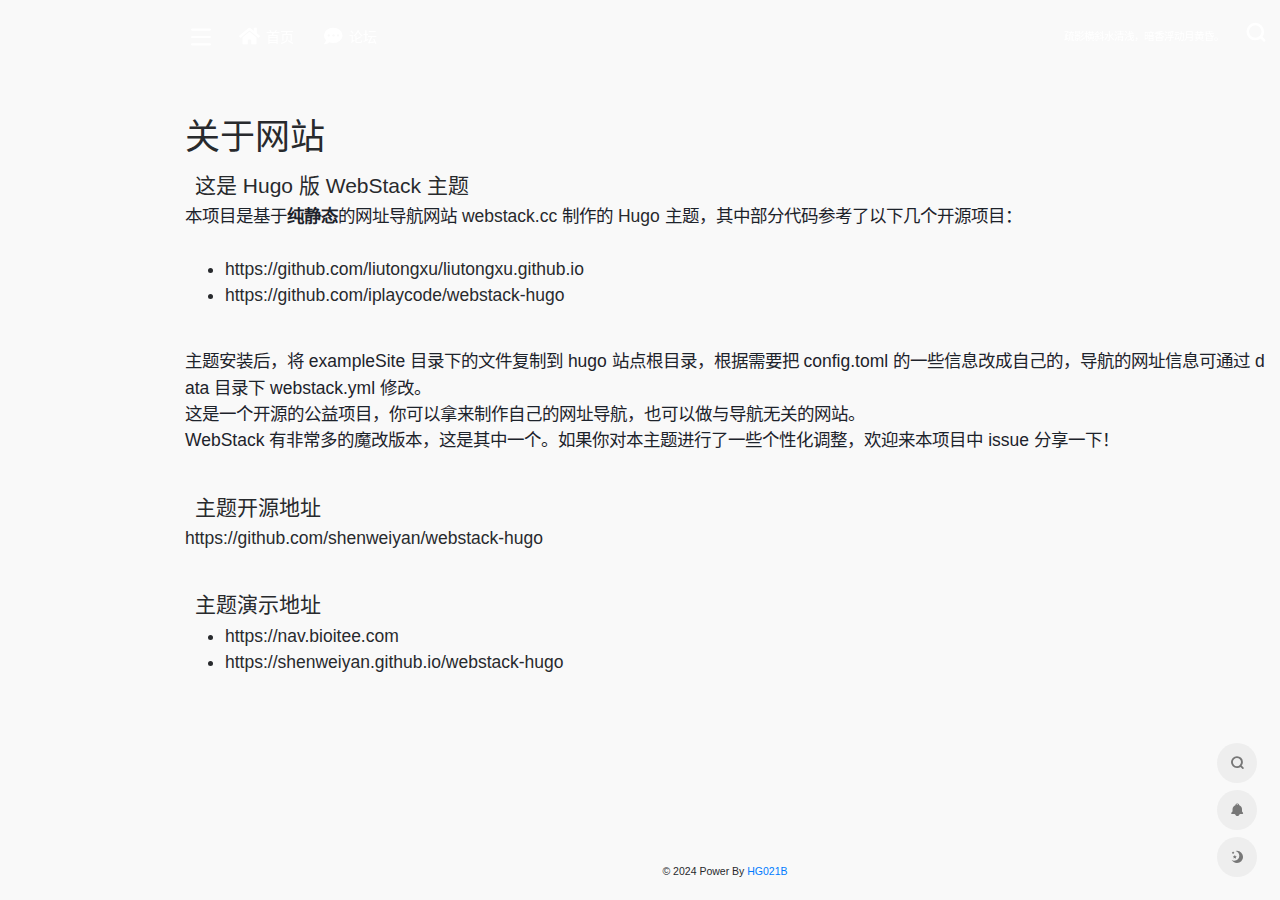
==== about/index.html @ 1c7fae4e "main" ====
<!DOCTYPE html>
<html lang="zh-CN">

<head><script src="/livereload.js?mindelay=10&amp;v=2&amp;port=1313&amp;path=livereload" data-no-instant defer></script>
    <meta charset="UTF-8" />
    <meta http-equiv="X-UA-Compatible" content="IE=edge, chrome=1" />
    <meta name="viewport"
        content="width=device-width, initial-scale=1.0, minimum-scale=1.0, maximum-scale=1.0, user-scalable=no" />
    <meta name="theme-color" content="#f9f9f9" />
    <title>HackingGroup 信息安全导航站</title>
    <link rel="shortcut icon" href="/assets/images/favicon.ico" />
    <meta name="keywords" content="HackingGroup 信息安全导航站" />
    
    <link rel="stylesheet" id="block-library-css"
        href="/assets/css/block-library.min-5.6.2.css" type="text/css" media="all" />
    <link rel="stylesheet" id="iconfont-css" href="/assets/css/iconfont-3.03029.1.css"
        type="text/css" media="all" />
    <link rel="stylesheet" id="bootstrap-css" href="/assets/css/bootstrap.min-4.3.1.css"
        type="text/css" media="all" />
    <link rel="stylesheet" id="fancybox-css" href="/assets/css/fancybox.min-3.5.7.css"
        type="text/css" media="all" />
    <link rel="stylesheet" id="iowen-css" href="/assets/css/style-3.03029.1.css"
        type="text/css" media="all" />
    <link rel="stylesheet" id="custom-css" href="/assets/css/custom-style.css"
        type="text/css" media="all" />
    <link rel="stylesheet" id="fortawesome-css" href="/assets/fontawesome-5.15.4/css/all.min.css" type="text/css" />
    <script type="text/javascript" src="/assets/js/jquery.min-3.2.1.js" id="jquery-js"></script>
    <script type="text/javascript" src="/assets/js/content-search.js"  id="content-search-js"></script>
    
    <script>
        
    </script>
    
    
     
    
    
    
    
</head>


<div class="main-content flex-fill grid-bg">
    <div class="big-header-banner">
        <div id="header" class="page-header sticky">
            <div class="navbar navbar-expand-md">
                <div class="container-fluid p-0">

                    <a href="" class="navbar-brand d-md-none" title="HackingGroup 信息安全导航站">
                        <img src="https://hackinggroup.org.cn/favicon.ico" class="logo-light"
                            alt="HackingGroup 信息安全导航站">
                        <img src="https://hackinggroup.org.cn/favicon.ico" class="logo-dark d-none"
                            alt="HackingGroup 信息安全导航站">
                    </a>

                    <div class="collapse navbar-collapse order-2 order-md-1">
                        <div class="header-mini-btn">
                            <label>
                                <input id="mini-button" type="checkbox">
                                <svg viewbox="0 0 100 100" xmlns="http://www.w3.org/2000/svg">
                                    <path class="line--1" d="M0 40h62c18 0 18-20-17 5L31 55"></path>
                                    <path class="line--2" d="M0 50h80"></path>
                                    <path class="line--3" d="M0 60h62c18 0 18 20-17-5L31 45"></path>
                                </svg>
                            </label>

                        </div>

                        <ul class="navbar-nav site-menu" style="margin-right: 16px;">
                        
			<li >
				<a href="./">
                                    <i class="fa fa-home fa-lg mr-2"></i>
                                    <span>首页</span>
                                </a>
				<ul class="sub-menu">
				
				</ul>
			    </li>
			
			<li >
				<a href="https://hackinggroup.org.cn/">
                                    <i class="fa fa-comment-dots fa-lg mr-2"></i>
                                    <span>论坛</span>
                                </a>
				<ul class="sub-menu">
				
				</ul>
			    </li>
			
			</ul>

                        
                        <div class="rounded-circle weather">
                            <div id="he-plugin-simple" style="display: contents;"></div>
                            <script>WIDGET = {
                                    CONFIG: {
                                        "modules": "01234",
                                        "background": 5,
                                        "tmpColor": "E4C600",
                                        "tmpSize": 14,
                                        "cityColor": "E4C600",
                                        "citySize": 14,
                                        "aqiColor": "#E4C600",
                                        "aqiSize": 14,
                                        "weatherIconSize": 24,
                                        "alertIconSize": 18,
                                        "padding": "10px 10px 10px 10px",
                                        "shadow": "1",
                                        "language": "auto",
                                        "borderRadius": 5,
                                        "fixed": "false",
                                        "vertical": "middle",
                                        "horizontal": "left",
                                        "key": "085791e805a24491b43b06cf58ab31e7"
                                    }
                                }
                            </script>
                            <script src="https://widget.qweather.net/simple/static/js/he-simple-common.js?v=2.0"></script>
                        </div>
                        
                    </div>

                    <ul class="nav navbar-menu text-xs order-1 order-md-2">
                        
                        
                        <li class="nav-item mr-3 mr-lg-0 d-none d-lg-block">
                            <script>
                                fetch('https://v1.hitokoto.cn')
                                    .then(response => response.json())
                                    .then(data => {
                                    const hitokoto = document.getElementById('hitokoto_text')
                                    hitokoto.href = 'https://hitokoto.cn/?uuid=' + data.uuid
                                    hitokoto.innerText = data.hitokoto
                                    })
                                    .catch(console.error)
                            </script>                           
                            <div id="hitokoto"><a href="#" target="_blank" id="hitokoto_text">疏影横斜水清浅，暗香浮动月黄昏。</a></div>
                        </li>
                        
                        
                        <li class="nav-search ml-3 ml-md-4">
                            <a href="javascript:" data-toggle="modal" data-target="#search-modal"><i
                                    class="iconfont icon-search icon-2x"></i></a>
                        </li>
                        <li class="nav-item d-md-none mobile-menu ml-3 ml-md-4">
                            <a href="javascript:" id="sidebar-switch" data-toggle="modal"
                                data-target="#sidebar"><i class="iconfont icon-classification icon-2x"></i></a>
                        </li>
                    </ul>
                </div>
            </div>
        </div>
        <div class="placeholder" style="height:74px"></div>
    </div>


<body class="page-body boxed-container">
    <main role="main" class="flex-shrink-0">
    <div class="container">
        <h1 class="mt-5">关于网站</h1>
        <div class="content">
            <h4 id="这是-hugo-版-webstack-主题">这是 Hugo 版 WebStack 主题</h4>
<p>本项目是基于<strong>纯静态</strong>的网址导航网站 <a href="https://github.com/WebStackPage/WebStackPage.github.io">webstack.cc</a> 制作的 <a href="https://gohugo.io/">Hugo</a> 主题，其中部分代码参考了以下几个开源项目：<br/><br/></p>
<ul>
<li><a href="https://github.com/liutongxu/liutongxu.github.io">https://github.com/liutongxu/liutongxu.github.io</a></li>
<li><a href="https://github.com/iplaycode/webstack-hugo">https://github.com/iplaycode/webstack-hugo</a></li>
</ul>
<br/>
<p>主题安装后，将 exampleSite 目录下的文件复制到 hugo 站点根目录，根据需要把 config.toml 的一些信息改成自己的，导航的网址信息可通过 data 目录下 webstack.yml 修改。</p>
<p>这是一个开源的公益项目，你可以拿来制作自己的网址导航，也可以做与导航无关的网站。</p>
<p>WebStack 有非常多的魔改版本，这是其中一个。如果你对本主题进行了一些个性化调整，欢迎来本项目中 issue 分享一下！</p>
<br/>
<h4 id="主题开源地址">主题开源地址</h4>
<p><a href="https://github.com/shenweiyan/webstack-hugo">https://github.com/shenweiyan/webstack-hugo</a></p>
<br/>
<h4 id="主题演示地址">主题演示地址</h4>
<ul>
<li><a href="https://nav.bioitee.com">https://nav.bioitee.com</a></li>
<li><a href="https://shenweiyan.github.io/webstack-hugo">https://shenweiyan.github.io/webstack-hugo</a></li>
</ul>

        </div>
    </div>
    </main>

    <style>
        .content {
            font-size: 1.25rem;
          }
          
          .content h1,
          .content h2,
          .content h3,
          .content h4 {
            margin: 15px 10px 5px;
          }
          
    </style>

        <footer class="main-footer footer-type-1 text-xs">
            <div id="footer-tools" class="d-flex flex-column">
                <a href="javascript:" id="go-to-up" class="btn rounded-circle go-up m-1" rel="go-top">
                    <i class="iconfont icon-to-up"></i>
                </a>
                
                <a href="javascript:" data-toggle="modal" data-target="#search-modal" class="btn rounded-circle m-1"
                    rel="search" one-link-mark="yes">
                    <i class="iconfont icon-search"></i>
                </a>
                <a href="https://hackinggroup.org.cn" class="btn rounded-circle kefu m-1" target="_blank" data-toggle="tooltip" data-placement="left" title="联系我们">
                    <i class="mode-ico iconfont icon-notice"></i>
                </a>
                
                 
                <a href="javascript:" onclick="window.location.href='javascript:switchNightMode()'" class="btn rounded-circle switch-dark-mode m-1" id="yejian"
                    data-toggle="tooltip" data-placement="left" title="夜间模式">
                    <i class="mode-ico iconfont icon-light"></i>
                </a>
		
            </div>
            <div class="footer-inner">
                <div class="footer-text">© 2024 Power By <a href="https://hg021b.org">HG021B</a></div>
            </div>
        </footer>
    </div>
</div>


<script type='text/javascript' src='/assets/js/jquery.ui.touch-punch.min-0.2.2.js' id='jqueryui-touch-js'></script>
<script type='text/javascript' src='/assets/js/clipboard.min-5.6.2.js' id='clipboard-js'></script>
<script type='text/javascript' src='/assets/js/tooltip-extend.js' id='iplaycode-nav-js'></script>
<script type='text/javascript' id='popper-js-extra'>
 

var theme = {"ajaxurl":"","addico":"https:\/\/nav.baidu.cn\/wp-content\/themes\/onenav\/images\/add.png","order":"asc","formpostion":"top","defaultclass":"io-grey-mode","isCustomize":"1","icourl":"","icopng":".png","urlformat":"1","customizemax":"10","newWindow":"0","lazyload":"1","minNav":"1","loading":"1","hotWords":"baidu","classColumns":" col-sm-6 col-md-4 col-xl-5a col-xxl-6a ","apikey":"TWpBeU1UVTNOekk1TWpVMEIvZ1M2bFVIQllUMmxsV1dZelkxQTVPVzB3UW04eldGQmxhM3BNWW14bVNtWk4="};
 
</script>
<script type='text/javascript' src='/assets/js/popper.min.js' id='popper-js'></script>
<script type='text/javascript' src='/assets/js/bootstrap.min-4.3.1.js' id='bootstrap-js'></script>
<script type='text/javascript' src='/assets/js/theia-sticky-sidebar-1.5.0.js' id='sidebar-js'></script>
<script type='text/javascript' src='/assets/js/lazyload.min-12.4.0.js' id='lazyload-js'></script>
<script type='text/javascript' src='/assets/js/fancybox.min-3.5.7.js' id='lightbox-js-js'></script>

<script type='text/javascript' src='/assets/js/app-mini.js' id='appmini-js'></script>

<script type="text/javascript">
    $(document).ready(function(){
        var siteWelcome = $('#loading');
        siteWelcome.addClass('close');
        setTimeout(function() {
            siteWelcome.remove();
        }, 600);
    });
</script>
<script>        
    $(document).ready(function(){
        setTimeout(function () {
            if ($('a.smooth[href="' + window.location.hash + '"]')[0]) {
                $('a.smooth[href="' + window.location.hash + '"]').click();
            }else if (window.location.hash != '') {
                $("html, body").animate({
                    scrollTop: $(window.location.hash).offset().top - 90
                }, {
                    duration: 500,
                    easing: "swing"
                });
            }
        }, 300);
        $(document).on('click','a.smooth',function(ev) {
            if($('#sidebar').hasClass('show') && !$(this).hasClass('change-href')){
                $('#sidebar').modal('toggle');
            }
            if($(this).attr("href").substr(0, 1) == "#"){
                $("html, body").animate({
                    scrollTop: $($(this).attr("href")).offset().top - 90
                }, {
                    duration: 500,
                    easing: "swing"
                });
            }
            if($(this).hasClass('go-search-btn')){
                $('#search-text').focus();
            }
            if(!$(this).hasClass('change-href')){
                var menu =  $("a"+$(this).attr("href"));
                menu.click();
                toTarget(menu.parent().parent(),true,true);
            }
        });
        $(document).on('click','a.tab-noajax',function(ev) {
            var url = $(this).data('link');
            if(url)
                $(this).parents('.d-flex.flex-fill.flex-tab').children('.btn-move.tab-move').show().attr('href', url);
            else
                $(this).parents('.d-flex.flex-fill.flex-tab').children('.btn-move.tab-move').hide();
        });
        
    });
</script>

<script>

(function(){
    if(document.cookie.replace(/(?:(?:^|.*;\s*)night\s*\=\s*([^;]*).*$)|^.*$/, "$1") === ''){
        if(new Date().getHours() > 22 || new Date().getHours() < 6){
            document.body.classList.remove('io-black-mode');
            document.body.classList.add('io-grey-mode');
            document.cookie = "night=1;path=/";
            console.log('夜间模式开启');
        }else{
            document.body.classList.remove('night');
            document.cookie = "night=0;path=/";
            console.log('夜间模式关闭');
        }
    }else{
        var night = document.cookie.replace(/(?:(?:^|.*;\s*)night\s*\=\s*([^;]*).*$)|^.*$/, "$1") || '0';
        if(night == '0'){
            document.body.classList.remove('night');
        }else if(night == '1'){
            document.body.classList.add('night');
        }
    }
})();

$("#search-bg").css("background-image", "url(assets\/images\/wallhaven-8586my_1920x1080.png)");   
function switchNightMode(){
    var night = document.cookie.replace(/(?:(?:^|.*;\s*)night\s*\=\s*([^;]*).*$)|^.*$/, "$1") || '0';
    if(night == '0'){
	$("#search-bg").css("background-image", "url(assets\/images\/wallhaven-8586my_1920x1080.png)");
        document.body.classList.remove('io-grey-mode');
        document.body.classList.add('io-black-mode');
        document.cookie = "night=1;path=/"
        console.log(' ');
        $(".switch-dark-mode").attr("data-original-title","日间模式");
        $(".mode-ico").removeClass("icon-night");
        $(".mode-ico").addClass("icon-light");
    }else{
	$("#search-bg").css("background-image", "url(assets\/images\/wallhaven-2y53dy_1920x1080.png)")
        document.body.classList.remove('io-black-mode');
        document.body.classList.add('io-grey-mode');
        document.cookie = "night=0;path=/"
        console.log(' ');
        $(".switch-dark-mode").attr("data-original-title","夜间模式");
        $(".mode-ico").removeClass("icon-light");
        $(".mode-ico").addClass("icon-night");
    }
}
</script>
</body>
</html>
---- assets/css/block-library.min-5.6.2.css ----
:root{--wp-admin-theme-color:#007cba;--wp-admin-theme-color-darker-10:#006ba1;--wp-admin-theme-color-darker-20:#005a87}#start-resizable-editor-section{display:none}.wp-block-audio figcaption{margin-top:.5em;margin-bottom:1em}.wp-block-audio audio{width:100%;min-width:300px}.wp-block-button__link{color:#fff;background-color:#32373c;border:none;border-radius:1.55em;box-shadow:none;cursor:pointer;display:inline-block;font-size:1.125em;padding:.667em 1.333em;text-align:center;text-decoration:none;overflow-wrap:break-word}.wp-block-button__link:active,.wp-block-button__link:focus,.wp-block-button__link:hover,.wp-block-button__link:visited{color:#fff}.wp-block-button__link.aligncenter{text-align:center}.wp-block-button__link.alignright{text-align:right}.wp-block-button.is-style-squared,.wp-block-button__link.wp-block-button.is-style-squared{border-radius:0}.wp-block-button.no-border-radius,.wp-block-button__link.no-border-radius{border-radius:0!important}.is-style-outline>.wp-block-button__link,.wp-block-button__link.is-style-outline{border:2px solid}.is-style-outline>.wp-block-button__link:not(.has-text-color),.wp-block-button__link.is-style-outline:not(.has-text-color){color:#32373c}.is-style-outline>.wp-block-button__link:not(.has-background),.wp-block-button__link.is-style-outline:not(.has-background){background-color:transparent}.wp-block-buttons .wp-block-button{display:inline-block;margin-right:.5em;margin-bottom:.5em}.wp-block-buttons .wp-block-button:last-child{margin-right:0}.wp-block-buttons.alignright .wp-block-button{margin-right:0;margin-left:.5em}.wp-block-buttons.alignright .wp-block-button:first-child{margin-left:0}.wp-block-buttons.alignleft .wp-block-button{margin-left:0;margin-right:.5em}.wp-block-buttons.alignleft .wp-block-button:last-child{margin-right:0}.wp-block-button.aligncenter,.wp-block-buttons.aligncenter,.wp-block-calendar{text-align:center}.wp-block-calendar tbody td,.wp-block-calendar th{padding:.25em;border:1px solid #ddd}.wp-block-calendar tfoot td{border:none}.wp-block-calendar table{width:100%;border-collapse:collapse}.wp-block-calendar table th{font-weight:400;background:#ddd}.wp-block-calendar a{text-decoration:underline}.wp-block-calendar table caption,.wp-block-calendar table tbody{color:#40464d}.wp-block-categories.alignleft{margin-right:2em}.wp-block-categories.alignright{margin-left:2em}.wp-block-code code{white-space:pre-wrap;overflow-wrap:break-word}.wp-block-columns{display:flex;margin-bottom:1.75em;flex-wrap:wrap}@media (min-width:782px){.wp-block-columns{flex-wrap:nowrap}}.wp-block-columns.has-background{padding:1.25em 2.375em}.wp-block-columns.are-vertically-aligned-top{align-items:flex-start}.wp-block-columns.are-vertically-aligned-center{align-items:center}.wp-block-columns.are-vertically-aligned-bottom{align-items:flex-end}.wp-block-column{flex-grow:1;min-width:0;word-break:break-word;overflow-wrap:break-word}@media (max-width:599px){.wp-block-column{flex-basis:100%!important}}@media (min-width:600px) and (max-width:781px){.wp-block-column:not(:only-child){flex-basis:calc(50% - 1em)!important;flex-grow:0}.wp-block-column:nth-child(2n){margin-left:2em}}@media (min-width:782px){.wp-block-column{flex-basis:0;flex-grow:1}.wp-block-column[style*=flex-basis]{flex-grow:0}.wp-block-column:not(:first-child){margin-left:2em}}.wp-block-column.is-vertically-aligned-top{align-self:flex-start}.wp-block-column.is-vertically-aligned-center{-ms-grid-row-align:center;align-self:center}.wp-block-column.is-vertically-aligned-bottom{align-self:flex-end}.wp-block-column.is-vertically-aligned-bottom,.wp-block-column.is-vertically-aligned-center,.wp-block-column.is-vertically-aligned-top{width:100%}.wp-block-cover,.wp-block-cover-image{position:relative;background-size:cover;background-position:50%;min-height:430px;height:100%;width:100%;display:flex;justify-content:center;align-items:center;padding:1em;box-sizing:border-box}.wp-block-cover-image.has-parallax,.wp-block-cover.has-parallax{background-attachment:fixed}@supports (-webkit-overflow-scrolling:touch){.wp-block-cover-image.has-parallax,.wp-block-cover.has-parallax{background-attachment:scroll}}@media (prefers-reduced-motion:reduce){.wp-block-cover-image.has-parallax,.wp-block-cover.has-parallax{background-attachment:scroll}}.wp-block-cover-image.is-repeated,.wp-block-cover.is-repeated{background-repeat:repeat;background-size:auto}.wp-block-cover-image.has-background-dim:not([class*=-background-color]),.wp-block-cover.has-background-dim:not([class*=-background-color]){background-color:#000}.wp-block-cover-image.has-background-dim:before,.wp-block-cover.has-background-dim:before{content:"";background-color:inherit}.wp-block-cover-image.has-background-dim:not(.has-background-gradient):before,.wp-block-cover-image .wp-block-cover__gradient-background,.wp-block-cover.has-background-dim:not(.has-background-gradient):before,.wp-block-cover .wp-block-cover__gradient-background{position:absolute;top:0;left:0;bottom:0;right:0;z-index:1;opacity:.5}.wp-block-cover-image.has-background-dim.has-background-dim-10 .wp-block-cover__gradient-background,.wp-block-cover-image.has-background-dim.has-background-dim-10:not(.has-background-gradient):before,.wp-block-cover.has-background-dim.has-background-dim-10 .wp-block-cover__gradient-background,.wp-block-cover.has-background-dim.has-background-dim-10:not(.has-background-gradient):before{opacity:.1}.wp-block-cover-image.has-background-dim.has-background-dim-20 .wp-block-cover__gradient-background,.wp-block-cover-image.has-background-dim.has-background-dim-20:not(.has-background-gradient):before,.wp-block-cover.has-background-dim.has-background-dim-20 .wp-block-cover__gradient-background,.wp-block-cover.has-background-dim.has-background-dim-20:not(.has-background-gradient):before{opacity:.2}.wp-block-cover-image.has-background-dim.has-background-dim-30 .wp-block-cover__gradient-background,.wp-block-cover-image.has-background-dim.has-background-dim-30:not(.has-background-gradient):before,.wp-block-cover.has-background-dim.has-background-dim-30 .wp-block-cover__gradient-background,.wp-block-cover.has-background-dim.has-background-dim-30:not(.has-background-gradient):before{opacity:.3}.wp-block-cover-image.has-background-dim.has-background-dim-40 .wp-block-cover__gradient-background,.wp-block-cover-image.has-background-dim.has-background-dim-40:not(.has-background-gradient):before,.wp-block-cover.has-background-dim.has-background-dim-40 .wp-block-cover__gradient-background,.wp-block-cover.has-background-dim.has-background-dim-40:not(.has-background-gradient):before{opacity:.4}.wp-block-cover-image.has-background-dim.has-background-dim-50 .wp-block-cover__gradient-background,.wp-block-cover-image.has-background-dim.has-background-dim-50:not(.has-background-gradient):before,.wp-block-cover.has-background-dim.has-background-dim-50 .wp-block-cover__gradient-background,.wp-block-cover.has-background-dim.has-background-dim-50:not(.has-background-gradient):before{opacity:.5}.wp-block-cover-image.has-background-dim.has-background-dim-60 .wp-block-cover__gradient-background,.wp-block-cover-image.has-background-dim.has-background-dim-60:not(.has-background-gradient):before,.wp-block-cover.has-background-dim.has-background-dim-60 .wp-block-cover__gradient-background,.wp-block-cover.has-background-dim.has-background-dim-60:not(.has-background-gradient):before{opacity:.6}.wp-block-cover-image.has-background-dim.has-background-dim-70 .wp-block-cover__gradient-background,.wp-block-cover-image.has-background-dim.has-background-dim-70:not(.has-background-gradient):before,.wp-block-cover.has-background-dim.has-background-dim-70 .wp-block-cover__gradient-background,.wp-block-cover.has-background-dim.has-background-dim-70:not(.has-background-gradient):before{opacity:.7}.wp-block-cover-image.has-background-dim.has-background-dim-80 .wp-block-cover__gradient-background,.wp-block-cover-image.has-background-dim.has-background-dim-80:not(.has-background-gradient):before,.wp-block-cover.has-background-dim.has-background-dim-80 .wp-block-cover__gradient-background,.wp-block-cover.has-background-dim.has-background-dim-80:not(.has-background-gradient):before{opacity:.8}.wp-block-cover-image.has-background-dim.has-background-dim-90 .wp-block-cover__gradient-background,.wp-block-cover-image.has-background-dim.has-background-dim-90:not(.has-background-gradient):before,.wp-block-cover.has-background-dim.has-background-dim-90 .wp-block-cover__gradient-background,.wp-block-cover.has-background-dim.has-background-dim-90:not(.has-background-gradient):before{opacity:.9}.wp-block-cover-image.has-background-dim.has-background-dim-100 .wp-block-cover__gradient-background,.wp-block-cover-image.has-background-dim.has-background-dim-100:not(.has-background-gradient):before,.wp-block-cover.has-background-dim.has-background-dim-100 .wp-block-cover__gradient-background,.wp-block-cover.has-background-dim.has-background-dim-100:not(.has-background-gradient):before{opacity:1}.wp-block-cover-image.alignleft,.wp-block-cover-image.alignright,.wp-block-cover.alignleft,.wp-block-cover.alignright{max-width:290px;width:100%}.wp-block-cover-image:after,.wp-block-cover:after{display:block;content:"";font-size:0;min-height:inherit}@supports (position:sticky){.wp-block-cover-image:after,.wp-block-cover:after{content:none}}.wp-block-cover-image.aligncenter,.wp-block-cover-image.alignleft,.wp-block-cover-image.alignright,.wp-block-cover.aligncenter,.wp-block-cover.alignleft,.wp-block-cover.alignright{display:flex}.wp-block-cover-image .wp-block-cover__inner-container,.wp-block-cover .wp-block-cover__inner-container{width:100%;z-index:1;color:#fff}.wp-block-cover-image .wp-block-subhead:not(.has-text-color),.wp-block-cover-image h1:not(.has-text-color),.wp-block-cover-image h2:not(.has-text-color),.wp-block-cover-image h3:not(.has-text-color),.wp-block-cover-image h4:not(.has-text-color),.wp-block-cover-image h5:not(.has-text-color),.wp-block-cover-image h6:not(.has-text-color),.wp-block-cover-image p:not(.has-text-color),.wp-block-cover .wp-block-subhead:not(.has-text-color),.wp-block-cover h1:not(.has-text-color),.wp-block-cover h2:not(.has-text-color),.wp-block-cover h3:not(.has-text-color),.wp-block-cover h4:not(.has-text-color),.wp-block-cover h5:not(.has-text-color),.wp-block-cover h6:not(.has-text-color),.wp-block-cover p:not(.has-text-color){color:inherit}.wp-block-cover-image.is-position-top-left,.wp-block-cover.is-position-top-left{align-items:flex-start;justify-content:flex-start}.wp-block-cover-image.is-position-top-center,.wp-block-cover.is-position-top-center{align-items:flex-start;justify-content:center}.wp-block-cover-image.is-position-top-right,.wp-block-cover.is-position-top-right{align-items:flex-start;justify-content:flex-end}.wp-block-cover-image.is-position-center-left,.wp-block-cover.is-position-center-left{align-items:center;justify-content:flex-start}.wp-block-cover-image.is-position-center-center,.wp-block-cover.is-position-center-center{align-items:center;justify-content:center}.wp-block-cover-image.is-position-center-right,.wp-block-cover.is-position-center-right{align-items:center;justify-content:flex-end}.wp-block-cover-image.is-position-bottom-left,.wp-block-cover.is-position-bottom-left{align-items:flex-end;justify-content:flex-start}.wp-block-cover-image.is-position-bottom-center,.wp-block-cover.is-position-bottom-center{align-items:flex-end;justify-content:center}.wp-block-cover-image.is-position-bottom-right,.wp-block-cover.is-position-bottom-right{align-items:flex-end;justify-content:flex-end}.wp-block-cover-image.has-custom-content-position.has-custom-content-position .wp-block-cover__inner-container,.wp-block-cover.has-custom-content-position.has-custom-content-position .wp-block-cover__inner-container{margin:0;width:auto}.wp-block-cover__video-background{position:absolute;top:50%;left:50%;transform:translateX(-50%) translateY(-50%);width:100%;height:100%;z-index:0;-o-object-fit:cover;object-fit:cover}.wp-block-cover-image-text,.wp-block-cover-text,section.wp-block-cover-image h2{color:#fff}.wp-block-cover-image-text a,.wp-block-cover-image-text a:active,.wp-block-cover-image-text a:focus,.wp-block-cover-image-text a:hover,.wp-block-cover-text a,.wp-block-cover-text a:active,.wp-block-cover-text a:focus,.wp-block-cover-text a:hover,section.wp-block-cover-image h2 a,section.wp-block-cover-image h2 a:active,section.wp-block-cover-image h2 a:focus,section.wp-block-cover-image h2 a:hover{color:#fff}.wp-block-cover-image .wp-block-cover.has-left-content{justify-content:flex-start}.wp-block-cover-image .wp-block-cover.has-right-content{justify-content:flex-end}.wp-block-cover-image.has-left-content .wp-block-cover-image-text,.wp-block-cover.has-left-content .wp-block-cover-text,section.wp-block-cover-image.has-left-content>h2{margin-left:0;text-align:left}.wp-block-cover-image.has-right-content .wp-block-cover-image-text,.wp-block-cover.has-right-content .wp-block-cover-text,section.wp-block-cover-image.has-right-content>h2{margin-right:0;text-align:right}.wp-block-cover-image .wp-block-cover-image-text,.wp-block-cover .wp-block-cover-text,section.wp-block-cover-image>h2{font-size:2em;line-height:1.25;z-index:1;margin-bottom:0;max-width:580px;padding:.44em;text-align:center}.wp-block-embed.alignleft,.wp-block-embed.alignright,.wp-block[data-align=left]>[data-type="core/embed"],.wp-block[data-align=right]>[data-type="core/embed"]{max-width:360px;width:100%}.wp-block-embed.alignleft .wp-block-embed__wrapper,.wp-block-embed.alignright .wp-block-embed__wrapper,.wp-block[data-align=left]>[data-type="core/embed"] .wp-block-embed__wrapper,.wp-block[data-align=right]>[data-type="core/embed"] .wp-block-embed__wrapper{min-width:280px}.wp-block-embed{margin-bottom:1em}.wp-block-embed figcaption{margin-top:.5em;margin-bottom:1em}.wp-block-embed iframe{max-width:100%}.wp-block-embed__wrapper{position:relative}.wp-embed-responsive .wp-has-aspect-ratio .wp-block-embed__wrapper:before{content:"";display:block;padding-top:50%}.wp-embed-responsive .wp-has-aspect-ratio iframe{position:absolute;top:0;right:0;bottom:0;left:0;height:100%;width:100%}.wp-embed-responsive .wp-embed-aspect-21-9 .wp-block-embed__wrapper:before{padding-top:42.85%}.wp-embed-responsive .wp-embed-aspect-18-9 .wp-block-embed__wrapper:before{padding-top:50%}.wp-embed-responsive .wp-embed-aspect-16-9 .wp-block-embed__wrapper:before{padding-top:56.25%}.wp-embed-responsive .wp-embed-aspect-4-3 .wp-block-embed__wrapper:before{padding-top:75%}.wp-embed-responsive .wp-embed-aspect-1-1 .wp-block-embed__wrapper:before{padding-top:100%}.wp-embed-responsive .wp-embed-aspect-9-16 .wp-block-embed__wrapper:before{padding-top:177.77%}.wp-embed-responsive .wp-embed-aspect-1-2 .wp-block-embed__wrapper:before{padding-top:200%}.wp-block-file{margin-bottom:1.5em}.wp-block-file.aligncenter{text-align:center}.wp-block-file.alignright{text-align:right}.wp-block-file .wp-block-file__button{background:#32373c;border-radius:2em;color:#fff;font-size:.8em;padding:.5em 1em}.wp-block-file a.wp-block-file__button{text-decoration:none}.wp-block-file a.wp-block-file__button:active,.wp-block-file a.wp-block-file__button:focus,.wp-block-file a.wp-block-file__button:hover,.wp-block-file a.wp-block-file__button:visited{box-shadow:none;color:#fff;opacity:.85;text-decoration:none}.wp-block-file *+.wp-block-file__button{margin-left:.75em}.blocks-gallery-grid,.wp-block-gallery{display:flex;flex-wrap:wrap;list-style-type:none;padding:0;margin:0}.blocks-gallery-grid .blocks-gallery-image,.blocks-gallery-grid .blocks-gallery-item,.wp-block-gallery .blocks-gallery-image,.wp-block-gallery .blocks-gallery-item{margin:0 1em 1em 0;display:flex;flex-grow:1;flex-direction:column;justify-content:center;position:relative;width:calc(50% - 1em)}.blocks-gallery-grid .blocks-gallery-image:nth-of-type(2n),.blocks-gallery-grid .blocks-gallery-item:nth-of-type(2n),.wp-block-gallery .blocks-gallery-image:nth-of-type(2n),.wp-block-gallery .blocks-gallery-item:nth-of-type(2n){margin-right:0}.blocks-gallery-grid .blocks-gallery-image figure,.blocks-gallery-grid .blocks-gallery-item figure,.wp-block-gallery .blocks-gallery-image figure,.wp-block-gallery .blocks-gallery-item figure{margin:0;height:100%}@supports (position:sticky){.blocks-gallery-grid .blocks-gallery-image figure,.blocks-gallery-grid .blocks-gallery-item figure,.wp-block-gallery .blocks-gallery-image figure,.wp-block-gallery .blocks-gallery-item figure{display:flex;align-items:flex-end;justify-content:flex-start}}.blocks-gallery-grid .blocks-gallery-image img,.blocks-gallery-grid .blocks-gallery-item img,.wp-block-gallery .blocks-gallery-image img,.wp-block-gallery .blocks-gallery-item img{display:block;max-width:100%;height:auto;width:100%}@supports (position:sticky){.blocks-gallery-grid .blocks-gallery-image img,.blocks-gallery-grid .blocks-gallery-item img,.wp-block-gallery .blocks-gallery-image img,.wp-block-gallery .blocks-gallery-item img{width:auto}}.blocks-gallery-grid .blocks-gallery-image figcaption,.blocks-gallery-grid .blocks-gallery-item figcaption,.wp-block-gallery .blocks-gallery-image figcaption,.wp-block-gallery .blocks-gallery-item figcaption{position:absolute;bottom:0;width:100%;max-height:100%;overflow:auto;padding:3em .77em .7em;color:#fff;text-align:center;font-size:.8em;background:linear-gradient(0deg,rgba(0,0,0,.7),rgba(0,0,0,.3) 70%,transparent);box-sizing:border-box;margin:0}.blocks-gallery-grid .blocks-gallery-image figcaption img,.blocks-gallery-grid .blocks-gallery-item figcaption img,.wp-block-gallery .blocks-gallery-image figcaption img,.wp-block-gallery .blocks-gallery-item figcaption img{display:inline}.blocks-gallery-grid figcaption,.wp-block-gallery figcaption{flex-grow:1}.blocks-gallery-grid.is-cropped .blocks-gallery-image a,.blocks-gallery-grid.is-cropped .blocks-gallery-image img,.blocks-gallery-grid.is-cropped .blocks-gallery-item a,.blocks-gallery-grid.is-cropped .blocks-gallery-item img,.wp-block-gallery.is-cropped .blocks-gallery-image a,.wp-block-gallery.is-cropped .blocks-gallery-image img,.wp-block-gallery.is-cropped .blocks-gallery-item a,.wp-block-gallery.is-cropped .blocks-gallery-item img{width:100%}@supports (position:sticky){.blocks-gallery-grid.is-cropped .blocks-gallery-image a,.blocks-gallery-grid.is-cropped .blocks-gallery-image img,.blocks-gallery-grid.is-cropped .blocks-gallery-item a,.blocks-gallery-grid.is-cropped .blocks-gallery-item img,.wp-block-gallery.is-cropped .blocks-gallery-image a,.wp-block-gallery.is-cropped .blocks-gallery-image img,.wp-block-gallery.is-cropped .blocks-gallery-item a,.wp-block-gallery.is-cropped .blocks-gallery-item img{height:100%;flex:1;-o-object-fit:cover;object-fit:cover}}.blocks-gallery-grid.columns-1 .blocks-gallery-image,.blocks-gallery-grid.columns-1 .blocks-gallery-item,.wp-block-gallery.columns-1 .blocks-gallery-image,.wp-block-gallery.columns-1 .blocks-gallery-item{width:100%;margin-right:0}@media (min-width:600px){.blocks-gallery-grid.columns-3 .blocks-gallery-image,.blocks-gallery-grid.columns-3 .blocks-gallery-item,.wp-block-gallery.columns-3 .blocks-gallery-image,.wp-block-gallery.columns-3 .blocks-gallery-item{width:calc(33.33333% - .66667em);margin-right:1em}.blocks-gallery-grid.columns-4 .blocks-gallery-image,.blocks-gallery-grid.columns-4 .blocks-gallery-item,.wp-block-gallery.columns-4 .blocks-gallery-image,.wp-block-gallery.columns-4 .blocks-gallery-item{width:calc(25% - .75em);margin-right:1em}.blocks-gallery-grid.columns-5 .blocks-gallery-image,.blocks-gallery-grid.columns-5 .blocks-gallery-item,.wp-block-gallery.columns-5 .blocks-gallery-image,.wp-block-gallery.columns-5 .blocks-gallery-item{width:calc(20% - .8em);margin-right:1em}.blocks-gallery-grid.columns-6 .blocks-gallery-image,.blocks-gallery-grid.columns-6 .blocks-gallery-item,.wp-block-gallery.columns-6 .blocks-gallery-image,.wp-block-gallery.columns-6 .blocks-gallery-item{width:calc(16.66667% - .83333em);margin-right:1em}.blocks-gallery-grid.columns-7 .blocks-gallery-image,.blocks-gallery-grid.columns-7 .blocks-gallery-item,.wp-block-gallery.columns-7 .blocks-gallery-image,.wp-block-gallery.columns-7 .blocks-gallery-item{width:calc(14.28571% - .85714em);margin-right:1em}.blocks-gallery-grid.columns-8 .blocks-gallery-image,.blocks-gallery-grid.columns-8 .blocks-gallery-item,.wp-block-gallery.columns-8 .blocks-gallery-image,.wp-block-gallery.columns-8 .blocks-gallery-item{width:calc(12.5% - .875em);margin-right:1em}.blocks-gallery-grid.columns-1 .blocks-gallery-image:nth-of-type(1n),.blocks-gallery-grid.columns-1 .blocks-gallery-item:nth-of-type(1n),.wp-block-gallery.columns-1 .blocks-gallery-image:nth-of-type(1n),.wp-block-gallery.columns-1 .blocks-gallery-item:nth-of-type(1n){margin-right:0}.blocks-gallery-grid.columns-2 .blocks-gallery-image:nth-of-type(2n),.blocks-gallery-grid.columns-2 .blocks-gallery-item:nth-of-type(2n),.wp-block-gallery.columns-2 .blocks-gallery-image:nth-of-type(2n),.wp-block-gallery.columns-2 .blocks-gallery-item:nth-of-type(2n){margin-right:0}.blocks-gallery-grid.columns-3 .blocks-gallery-image:nth-of-type(3n),.blocks-gallery-grid.columns-3 .blocks-gallery-item:nth-of-type(3n),.wp-block-gallery.columns-3 .blocks-gallery-image:nth-of-type(3n),.wp-block-gallery.columns-3 .blocks-gallery-item:nth-of-type(3n){margin-right:0}.blocks-gallery-grid.columns-4 .blocks-gallery-image:nth-of-type(4n),.blocks-gallery-grid.columns-4 .blocks-gallery-item:nth-of-type(4n),.wp-block-gallery.columns-4 .blocks-gallery-image:nth-of-type(4n),.wp-block-gallery.columns-4 .blocks-gallery-item:nth-of-type(4n){margin-right:0}.blocks-gallery-grid.columns-5 .blocks-gallery-image:nth-of-type(5n),.blocks-gallery-grid.columns-5 .blocks-gallery-item:nth-of-type(5n),.wp-block-gallery.columns-5 .blocks-gallery-image:nth-of-type(5n),.wp-block-gallery.columns-5 .blocks-gallery-item:nth-of-type(5n){margin-right:0}.blocks-gallery-grid.columns-6 .blocks-gallery-image:nth-of-type(6n),.blocks-gallery-grid.columns-6 .blocks-gallery-item:nth-of-type(6n),.wp-block-gallery.columns-6 .blocks-gallery-image:nth-of-type(6n),.wp-block-gallery.columns-6 .blocks-gallery-item:nth-of-type(6n){margin-right:0}.blocks-gallery-grid.columns-7 .blocks-gallery-image:nth-of-type(7n),.blocks-gallery-grid.columns-7 .blocks-gallery-item:nth-of-type(7n),.wp-block-gallery.columns-7 .blocks-gallery-image:nth-of-type(7n),.wp-block-gallery.columns-7 .blocks-gallery-item:nth-of-type(7n){margin-right:0}.blocks-gallery-grid.columns-8 .blocks-gallery-image:nth-of-type(8n),.blocks-gallery-grid.columns-8 .blocks-gallery-item:nth-of-type(8n),.wp-block-gallery.columns-8 .blocks-gallery-image:nth-of-type(8n),.wp-block-gallery.columns-8 .blocks-gallery-item:nth-of-type(8n){margin-right:0}}.blocks-gallery-grid .blocks-gallery-image:last-child,.blocks-gallery-grid .blocks-gallery-item:last-child,.wp-block-gallery .blocks-gallery-image:last-child,.wp-block-gallery .blocks-gallery-item:last-child{margin-right:0}.blocks-gallery-grid.alignleft,.blocks-gallery-grid.alignright,.wp-block-gallery.alignleft,.wp-block-gallery.alignright{max-width:290px;width:100%}.blocks-gallery-grid.aligncenter .blocks-gallery-item figure,.wp-block-gallery.aligncenter .blocks-gallery-item figure{justify-content:center}.wp-block-group{box-sizing:border-box}h1.has-background,h2.has-background,h3.has-background,h4.has-background,h5.has-background,h6.has-background{padding:1.25em 2.375em}.wp-block-image{margin-bottom:1em}.wp-block-image img{max-width:100%}.wp-block-image.aligncenter{text-align:center}.wp-block-image.alignfull img,.wp-block-image.alignwide img{width:100%}.wp-block-image .aligncenter,.wp-block-image .alignleft,.wp-block-image .alignright{display:table}.wp-block-image .aligncenter>figcaption,.wp-block-image .alignleft>figcaption,.wp-block-image .alignright>figcaption{display:table-caption;caption-side:bottom}.wp-block-image .alignleft{float:left;margin:.5em 1em .5em 0}.wp-block-image .alignright{float:right;margin:.5em 0 .5em 1em}.wp-block-image .aligncenter{margin-left:auto;margin-right:auto}.wp-block-image figcaption{margin-top:.5em;margin-bottom:1em}.is-style-circle-mask img,.is-style-rounded img{border-radius:9999px}@supports ((-webkit-mask-image:none) or (mask-image:none)) or (-webkit-mask-image:none){.is-style-circle-mask img{-webkit-mask-image:url('data:image/svg+xml;utf8,<svg viewBox="0 0 100 100" xmlns="http://www.w3.org/2000/svg"><circle cx="50" cy="50" r="50"/></svg>');mask-image:url('data:image/svg+xml;utf8,<svg viewBox="0 0 100 100" xmlns="http://www.w3.org/2000/svg"><circle cx="50" cy="50" r="50"/></svg>');mask-mode:alpha;-webkit-mask-repeat:no-repeat;mask-repeat:no-repeat;-webkit-mask-size:contain;mask-size:contain;-webkit-mask-position:center;mask-position:center;border-radius:0}}.wp-block-latest-comments__comment{line-height:1.1;list-style:none;margin-bottom:1em}.has-avatars .wp-block-latest-comments__comment{min-height:2.25em;list-style:none}.has-avatars .wp-block-latest-comments__comment .wp-block-latest-comments__comment-excerpt,.has-avatars .wp-block-latest-comments__comment .wp-block-latest-comments__comment-meta{margin-left:3.25em}.has-dates .wp-block-latest-comments__comment,.has-excerpts .wp-block-latest-comments__comment{line-height:1.5}.wp-block-latest-comments__comment-excerpt p{font-size:.875em;line-height:1.8;margin:.36em 0 1.4em}.wp-block-latest-comments__comment-date{display:block;font-size:.75em}.wp-block-latest-comments .avatar,.wp-block-latest-comments__comment-avatar{border-radius:1.5em;display:block;float:left;height:2.5em;margin-right:.75em;width:2.5em}.wp-block-latest-posts.alignleft{margin-right:2em}.wp-block-latest-posts.alignright{margin-left:2em}.wp-block-latest-posts.wp-block-latest-posts__list{list-style:none}.wp-block-latest-posts.wp-block-latest-posts__list li{clear:both}.wp-block-latest-posts.is-grid{display:flex;flex-wrap:wrap;padding:0}.wp-block-latest-posts.is-grid li{margin:0 1.25em 1.25em 0;width:100%}@media (min-width:600px){.wp-block-latest-posts.columns-2 li{width:calc(50% - .625em)}.wp-block-latest-posts.columns-2 li:nth-child(2n){margin-right:0}.wp-block-latest-posts.columns-3 li{width:calc(33.33333% - .83333em)}.wp-block-latest-posts.columns-3 li:nth-child(3n){margin-right:0}.wp-block-latest-posts.columns-4 li{width:calc(25% - .9375em)}.wp-block-latest-posts.columns-4 li:nth-child(4n){margin-right:0}.wp-block-latest-posts.columns-5 li{width:calc(20% - 1em)}.wp-block-latest-posts.columns-5 li:nth-child(5n){margin-right:0}.wp-block-latest-posts.columns-6 li{width:calc(16.66667% - 1.04167em)}.wp-block-latest-posts.columns-6 li:nth-child(6n){margin-right:0}}.wp-block-latest-posts__post-author,.wp-block-latest-posts__post-date{display:block;color:#555;font-size:.8125em}.wp-block-latest-posts__post-excerpt{margin-top:.5em;margin-bottom:1em}.wp-block-latest-posts__featured-image a{display:inline-block}.wp-block-latest-posts__featured-image img{height:auto;width:auto}.wp-block-latest-posts__featured-image.alignleft{margin-right:1em}.wp-block-latest-posts__featured-image.alignright{margin-left:1em}.wp-block-latest-posts__featured-image.aligncenter{margin-bottom:1em;text-align:center}.block-editor-image-alignment-control__row .components-base-control__field{display:flex;justify-content:space-between;align-items:center}.block-editor-image-alignment-control__row .components-base-control__field .components-base-control__label{margin-bottom:0}ol.has-background,ul.has-background{padding:1.25em 2.375em}.wp-block-media-text{
  /*!rtl:begin:ignore*/direction:ltr;
  /*!rtl:end:ignore*/display:-ms-grid;display:grid;-ms-grid-columns:50% 1fr;grid-template-columns:50% 1fr;-ms-grid-rows:auto;grid-template-rows:auto}.wp-block-media-text.has-media-on-the-right{-ms-grid-columns:1fr 50%;grid-template-columns:1fr 50%}.wp-block-media-text.is-vertically-aligned-top .wp-block-media-text__content,.wp-block-media-text.is-vertically-aligned-top .wp-block-media-text__media{-ms-grid-row-align:start;align-self:start}.wp-block-media-text.is-vertically-aligned-center .wp-block-media-text__content,.wp-block-media-text.is-vertically-aligned-center .wp-block-media-text__media,.wp-block-media-text .wp-block-media-text__content,.wp-block-media-text .wp-block-media-text__media{-ms-grid-row-align:center;align-self:center}.wp-block-media-text.is-vertically-aligned-bottom .wp-block-media-text__content,.wp-block-media-text.is-vertically-aligned-bottom .wp-block-media-text__media{-ms-grid-row-align:end;align-self:end}.wp-block-media-text .wp-block-media-text__media{
  /*!rtl:begin:ignore*/-ms-grid-column:1;grid-column:1;-ms-grid-row:1;grid-row:1;
  /*!rtl:end:ignore*/margin:0}.wp-block-media-text .wp-block-media-text__content{direction:ltr;
  /*!rtl:begin:ignore*/-ms-grid-column:2;grid-column:2;-ms-grid-row:1;grid-row:1;
  /*!rtl:end:ignore*/padding:0 8%;word-break:break-word}.wp-block-media-text.has-media-on-the-right .wp-block-media-text__media{
  /*!rtl:begin:ignore*/-ms-grid-column:2;grid-column:2;-ms-grid-row:1;grid-row:1
  /*!rtl:end:ignore*/}.wp-block-media-text.has-media-on-the-right .wp-block-media-text__content{
  /*!rtl:begin:ignore*/-ms-grid-column:1;grid-column:1;-ms-grid-row:1;grid-row:1
  /*!rtl:end:ignore*/}.wp-block-media-text__media img,.wp-block-media-text__media video{max-width:unset;width:100%;vertical-align:middle}.wp-block-media-text.is-image-fill figure.wp-block-media-text__media{height:100%;min-height:250px;background-size:cover}.wp-block-media-text.is-image-fill figure.wp-block-media-text__media>img{position:absolute;width:1px;height:1px;padding:0;margin:-1px;overflow:hidden;clip:rect(0,0,0,0);border:0}@media (max-width:600px){.wp-block-media-text.is-stacked-on-mobile{-ms-grid-columns:100%!important;grid-template-columns:100%!important}.wp-block-media-text.is-stacked-on-mobile .wp-block-media-text__media{-ms-grid-column:1;grid-column:1;-ms-grid-row:1;grid-row:1}.wp-block-media-text.is-stacked-on-mobile .wp-block-media-text__content{-ms-grid-column:1;grid-column:1;-ms-grid-row:2;grid-row:2}}.wp-block-navigation:not(.has-background) .wp-block-navigation__container .wp-block-navigation-link:not(.has-text-color){color:#1e1e1e}.wp-block-navigation:not(.has-background) .wp-block-navigation__container .wp-block-navigation__container{background-color:#fff}.items-justified-left>ul{justify-content:flex-start}.items-justified-center>ul{justify-content:center}.items-justified-right>ul{justify-content:flex-end}.wp-block-navigation-link{display:flex;align-items:center;position:relative;margin:0}.wp-block-navigation-link .wp-block-navigation__container:empty{display:none}.wp-block-navigation__container{list-style:none;margin:0;padding-left:0;display:flex;flex-wrap:wrap}.is-vertical .wp-block-navigation__container{display:block}.has-child>.wp-block-navigation-link__content{padding-right:.5em}.has-child .wp-block-navigation__container{border:1px solid rgba(0,0,0,.15);background-color:inherit;color:inherit;position:absolute;left:0;top:100%;width:-webkit-fit-content;width:-moz-fit-content;width:fit-content;z-index:2;opacity:0;transition:opacity .1s linear;visibility:hidden}.has-child .wp-block-navigation__container>.wp-block-navigation-link>.wp-block-navigation-link__content{flex-grow:1}.has-child .wp-block-navigation__container>.wp-block-navigation-link>.wp-block-navigation-link__submenu-icon{padding-right:.5em}@media (min-width:782px){.has-child .wp-block-navigation__container{left:1.5em}.has-child .wp-block-navigation__container .wp-block-navigation__container{left:100%;top:-1px}.has-child .wp-block-navigation__container .wp-block-navigation__container:before{content:"";position:absolute;right:100%;height:100%;display:block;width:.5em;background:transparent}.has-child .wp-block-navigation__container .wp-block-navigation-link__submenu-icon svg{transform:rotate(0)}}.has-child:hover{cursor:pointer}.has-child:hover>.wp-block-navigation__container{visibility:visible;opacity:1;display:flex;flex-direction:column}.has-child:focus-within{cursor:pointer}.has-child:focus-within>.wp-block-navigation__container{visibility:visible;opacity:1;display:flex;flex-direction:column}.wp-block-navigation-link__content{color:inherit;text-decoration:none;padding:.5em 1em}.wp-block-navigation-link__content+.wp-block-navigation-link__content{padding-top:0}.has-text-color .wp-block-navigation-link__content{color:inherit}.wp-block-navigation-link__label{word-break:normal;overflow-wrap:break-word}.wp-block-navigation-link__submenu-icon{height:inherit;padding:.375em 1em .375em 0}.wp-block-navigation-link__submenu-icon svg{fill:currentColor}@media (min-width:782px){.wp-block-navigation-link__submenu-icon svg{transform:rotate(90deg)}}.is-small-text{font-size:.875em}.is-regular-text{font-size:1em}.is-large-text{font-size:2.25em}.is-larger-text{font-size:3em}.has-drop-cap:not(:focus):first-letter{float:left;font-size:8.4em;line-height:.68;font-weight:100;margin:.05em .1em 0 0;text-transform:uppercase;font-style:normal}p.has-background{padding:1.25em 2.375em}p.has-text-color a{color:inherit}.wp-block-post-author{display:flex;flex-wrap:wrap}.wp-block-post-author__byline{width:100%;margin-top:0;margin-bottom:0;font-size:.5em}.wp-block-post-author__avatar{margin-right:1em}.wp-block-post-author__bio{margin-bottom:.7em;font-size:.7em}.wp-block-post-author__content{flex-grow:1;flex-basis:0}.wp-block-post-author__name{font-weight:700;margin:0}.wp-block-pullquote{padding:3em 0;margin-left:0;margin-right:0;text-align:center}.wp-block-pullquote.alignleft,.wp-block-pullquote.alignright{max-width:290px}.wp-block-pullquote.alignleft p,.wp-block-pullquote.alignright p{font-size:1.25em}.wp-block-pullquote p{font-size:1.75em;line-height:1.6}.wp-block-pullquote cite,.wp-block-pullquote footer{position:relative}.wp-block-pullquote .has-text-color a{color:inherit}.wp-block-pullquote:not(.is-style-solid-color){background:none}.wp-block-pullquote.is-style-solid-color{border:none}.wp-block-pullquote.is-style-solid-color blockquote{margin-left:auto;margin-right:auto;text-align:left;max-width:60%}.wp-block-pullquote.is-style-solid-color blockquote p{margin-top:0;margin-bottom:0;font-size:2em}.wp-block-pullquote.is-style-solid-color blockquote cite{text-transform:none;font-style:normal}.wp-block-pullquote cite{color:inherit}.wp-block-quote.is-large,.wp-block-quote.is-style-large{margin-bottom:1em;padding:0 1em}.wp-block-quote.is-large p,.wp-block-quote.is-style-large p{font-size:1.5em;font-style:italic;line-height:1.6}.wp-block-quote.is-large cite,.wp-block-quote.is-large footer,.wp-block-quote.is-style-large cite,.wp-block-quote.is-style-large footer{font-size:1.125em;text-align:right}.wp-block-rss.alignleft{margin-right:2em}.wp-block-rss.alignright{margin-left:2em}.wp-block-rss.is-grid{display:flex;flex-wrap:wrap;padding:0;list-style:none}.wp-block-rss.is-grid li{margin:0 1em 1em 0;width:100%}@media (min-width:600px){.wp-block-rss.columns-2 li{width:calc(50% - 1em)}.wp-block-rss.columns-3 li{width:calc(33.33333% - 1em)}.wp-block-rss.columns-4 li{width:calc(25% - 1em)}.wp-block-rss.columns-5 li{width:calc(20% - 1em)}.wp-block-rss.columns-6 li{width:calc(16.66667% - 1em)}}.wp-block-rss__item-author,.wp-block-rss__item-publish-date{display:block;color:#555;font-size:.8125em}.wp-block-search .wp-block-search__inside-wrapper{display:flex;flex:auto;flex-wrap:nowrap;max-width:100%}.wp-block-search .wp-block-search__label{width:100%}.wp-block-search .wp-block-search__input{flex-grow:1;min-width:3em;border:1px solid #949494}.wp-block-search .wp-block-search__button{margin-left:.625em;word-break:normal}.wp-block-search .wp-block-search__button svg{min-width:1.5em;min-height:1.5em}.wp-block-search.wp-block-search__button-only .wp-block-search__button{margin-left:0}.wp-block-search.wp-block-search__button-inside .wp-block-search__inside-wrapper{padding:4px;border:1px solid #949494}.wp-block-search.wp-block-search__button-inside .wp-block-search__inside-wrapper .wp-block-search__input{border-radius:0;border:none;padding:0 0 0 .25em}.wp-block-search.wp-block-search__button-inside .wp-block-search__inside-wrapper .wp-block-search__input:focus{outline:none}.wp-block-search.wp-block-search__button-inside .wp-block-search__inside-wrapper .wp-block-search__button{padding:.125em .5em}.wp-block-separator.is-style-wide{border-bottom-width:1px}.wp-block-separator.is-style-dots{background:none!important;border:none;text-align:center;max-width:none;line-height:1;height:auto}.wp-block-separator.is-style-dots:before{content:"\00b7 \00b7 \00b7";color:currentColor;font-size:1.5em;letter-spacing:2em;padding-left:2em;font-family:serif}.wp-block-custom-logo .aligncenter{display:table}.wp-block-social-links{display:flex;flex-wrap:wrap;justify-content:flex-start;padding-left:0;padding-right:0;text-indent:0;margin-left:0}.wp-block-social-links .wp-social-link a,.wp-block-social-links .wp-social-link a:hover{text-decoration:none;border-bottom:0;box-shadow:none}.wp-social-link{display:block;width:36px;height:36px;border-radius:9999px;margin:0 8px 8px 0;transition:transform .1s ease}@media (prefers-reduced-motion:reduce){.wp-social-link{transition-duration:0s}}.wp-social-link a{padding:6px;display:block;line-height:0;transition:transform .1s ease}.wp-social-link a,.wp-social-link a:active,.wp-social-link a:hover,.wp-social-link a:visited,.wp-social-link svg{color:currentColor;fill:currentColor}.wp-social-link:hover{transform:scale(1.1)}.wp-block-social-links.aligncenter{justify-content:center;display:flex}.wp-block-social-links:not(.is-style-logos-only) .wp-social-link{background-color:#f0f0f0;color:#444}.wp-block-social-links:not(.is-style-logos-only) .wp-social-link-amazon{background-color:#f90;color:#fff}.wp-block-social-links:not(.is-style-logos-only) .wp-social-link-bandcamp{background-color:#1ea0c3;color:#fff}.wp-block-social-links:not(.is-style-logos-only) .wp-social-link-behance{background-color:#0757fe;color:#fff}.wp-block-social-links:not(.is-style-logos-only) .wp-social-link-codepen{background-color:#1e1f26;color:#fff}.wp-block-social-links:not(.is-style-logos-only) .wp-social-link-deviantart{background-color:#02e49b;color:#fff}.wp-block-social-links:not(.is-style-logos-only) .wp-social-link-dribbble{background-color:#e94c89;color:#fff}.wp-block-social-links:not(.is-style-logos-only) .wp-social-link-dropbox{background-color:#4280ff;color:#fff}.wp-block-social-links:not(.is-style-logos-only) .wp-social-link-etsy{background-color:#f45800;color:#fff}.wp-block-social-links:not(.is-style-logos-only) .wp-social-link-facebook{background-color:#1778f2;color:#fff}.wp-block-social-links:not(.is-style-logos-only) .wp-social-link-fivehundredpx{background-color:#000;color:#fff}.wp-block-social-links:not(.is-style-logos-only) .wp-social-link-flickr{background-color:#0461dd;color:#fff}.wp-block-social-links:not(.is-style-logos-only) .wp-social-link-foursquare{background-color:#e65678;color:#fff}.wp-block-social-links:not(.is-style-logos-only) .wp-social-link-github{background-color:#24292d;color:#fff}.wp-block-social-links:not(.is-style-logos-only) .wp-social-link-goodreads{background-color:#eceadd;color:#382110}.wp-block-social-links:not(.is-style-logos-only) .wp-social-link-google{background-color:#ea4434;color:#fff}.wp-block-social-links:not(.is-style-logos-only) .wp-social-link-instagram{background-color:#f00075;color:#fff}.wp-block-social-links:not(.is-style-logos-only) .wp-social-link-lastfm{background-color:#e21b24;color:#fff}.wp-block-social-links:not(.is-style-logos-only) .wp-social-link-linkedin{background-color:#0d66c2;color:#fff}.wp-block-social-links:not(.is-style-logos-only) .wp-social-link-mastodon{background-color:#3288d4;color:#fff}.wp-block-social-links:not(.is-style-logos-only) .wp-social-link-medium{background-color:#02ab6c;color:#fff}.wp-block-social-links:not(.is-style-logos-only) .wp-social-link-meetup{background-color:#f6405f;color:#fff}.wp-block-social-links:not(.is-style-logos-only) .wp-social-link-pinterest{background-color:#e60122;color:#fff}.wp-block-social-links:not(.is-style-logos-only) .wp-social-link-pocket{background-color:#ef4155;color:#fff}.wp-block-social-links:not(.is-style-logos-only) .wp-social-link-reddit{background-color:#fe4500;color:#fff}.wp-block-social-links:not(.is-style-logos-only) .wp-social-link-skype{background-color:#0478d7;color:#fff}.wp-block-social-links:not(.is-style-logos-only) .wp-social-link-snapchat{background-color:#fefc00;color:#fff;stroke:#000}.wp-block-social-links:not(.is-style-logos-only) .wp-social-link-soundcloud{background-color:#ff5600;color:#fff}.wp-block-social-links:not(.is-style-logos-only) .wp-social-link-spotify{background-color:#1bd760;color:#fff}.wp-block-social-links:not(.is-style-logos-only) .wp-social-link-tumblr{background-color:#011835;color:#fff}.wp-block-social-links:not(.is-style-logos-only) .wp-social-link-twitch{background-color:#6440a4;color:#fff}.wp-block-social-links:not(.is-style-logos-only) .wp-social-link-twitter{background-color:#1da1f2;color:#fff}.wp-block-social-links:not(.is-style-logos-only) .wp-social-link-vimeo{background-color:#1eb7ea;color:#fff}.wp-block-social-links:not(.is-style-logos-only) .wp-social-link-vk{background-color:#4680c2;color:#fff}.wp-block-social-links:not(.is-style-logos-only) .wp-social-link-wordpress{background-color:#3499cd;color:#fff}.wp-block-social-links:not(.is-style-logos-only) .wp-social-link-yelp{background-color:#d32422;color:#fff}.wp-block-social-links:not(.is-style-logos-only) .wp-social-link-youtube{background-color:red;color:#fff}.wp-block-social-links.is-style-logos-only .wp-social-link{background:none;padding:4px}.wp-block-social-links.is-style-logos-only .wp-social-link svg{width:28px;height:28px}.wp-block-social-links.is-style-logos-only .wp-social-link-amazon{color:#f90}.wp-block-social-links.is-style-logos-only .wp-social-link-bandcamp{color:#1ea0c3}.wp-block-social-links.is-style-logos-only .wp-social-link-behance{color:#0757fe}.wp-block-social-links.is-style-logos-only .wp-social-link-codepen{color:#1e1f26}.wp-block-social-links.is-style-logos-only .wp-social-link-deviantart{color:#02e49b}.wp-block-social-links.is-style-logos-only .wp-social-link-dribbble{color:#e94c89}.wp-block-social-links.is-style-logos-only .wp-social-link-dropbox{color:#4280ff}.wp-block-social-links.is-style-logos-only .wp-social-link-etsy{color:#f45800}.wp-block-social-links.is-style-logos-only .wp-social-link-facebook{color:#1778f2}.wp-block-social-links.is-style-logos-only .wp-social-link-fivehundredpx{color:#000}.wp-block-social-links.is-style-logos-only .wp-social-link-flickr{color:#0461dd}.wp-block-social-links.is-style-logos-only .wp-social-link-foursquare{color:#e65678}.wp-block-social-links.is-style-logos-only .wp-social-link-github{color:#24292d}.wp-block-social-links.is-style-logos-only .wp-social-link-goodreads{color:#382110}.wp-block-social-links.is-style-logos-only .wp-social-link-google{color:#ea4434}.wp-block-social-links.is-style-logos-only .wp-social-link-instagram{color:#f00075}.wp-block-social-links.is-style-logos-only .wp-social-link-lastfm{color:#e21b24}.wp-block-social-links.is-style-logos-only .wp-social-link-linkedin{color:#0d66c2}.wp-block-social-links.is-style-logos-only .wp-social-link-mastodon{color:#3288d4}.wp-block-social-links.is-style-logos-only .wp-social-link-medium{color:#02ab6c}.wp-block-social-links.is-style-logos-only .wp-social-link-meetup{color:#f6405f}.wp-block-social-links.is-style-logos-only .wp-social-link-pinterest{color:#e60122}.wp-block-social-links.is-style-logos-only .wp-social-link-pocket{color:#ef4155}.wp-block-social-links.is-style-logos-only .wp-social-link-reddit{color:#fe4500}.wp-block-social-links.is-style-logos-only .wp-social-link-skype{color:#0478d7}.wp-block-social-links.is-style-logos-only .wp-social-link-snapchat{color:#fff;stroke:#000}.wp-block-social-links.is-style-logos-only .wp-social-link-soundcloud{color:#ff5600}.wp-block-social-links.is-style-logos-only .wp-social-link-spotify{color:#1bd760}.wp-block-social-links.is-style-logos-only .wp-social-link-tumblr{color:#011835}.wp-block-social-links.is-style-logos-only .wp-social-link-twitch{color:#6440a4}.wp-block-social-links.is-style-logos-only .wp-social-link-twitter{color:#1da1f2}.wp-block-social-links.is-style-logos-only .wp-social-link-vimeo{color:#1eb7ea}.wp-block-social-links.is-style-logos-only .wp-social-link-vk{color:#4680c2}.wp-block-social-links.is-style-logos-only .wp-social-link-wordpress{color:#3499cd}.wp-block-social-links.is-style-logos-only .wp-social-link-yelp{background-color:#d32422;color:#fff}.wp-block-social-links.is-style-logos-only .wp-social-link-youtube{color:red}.wp-block-social-links.is-style-pill-shape .wp-social-link{width:auto}.wp-block-social-links.is-style-pill-shape .wp-social-link a{padding-left:16px;padding-right:16px}.wp-block-spacer{clear:both}p.wp-block-subhead{font-size:1.1em;font-style:italic;opacity:.75}.wp-block-table{overflow-x:auto}.wp-block-table table{width:100%}.wp-block-table .has-fixed-layout{table-layout:fixed;width:100%}.wp-block-table .has-fixed-layout td,.wp-block-table .has-fixed-layout th{word-break:break-word}.wp-block-table.aligncenter,.wp-block-table.alignleft,.wp-block-table.alignright{display:table;width:auto}.wp-block-table.aligncenter td,.wp-block-table.aligncenter th,.wp-block-table.alignleft td,.wp-block-table.alignleft th,.wp-block-table.alignright td,.wp-block-table.alignright th{word-break:break-word}.wp-block-table .has-subtle-light-gray-background-color{background-color:#f3f4f5}.wp-block-table .has-subtle-pale-green-background-color{background-color:#e9fbe5}.wp-block-table .has-subtle-pale-blue-background-color{background-color:#e7f5fe}.wp-block-table .has-subtle-pale-pink-background-color{background-color:#fcf0ef}.wp-block-table.is-style-stripes{border-spacing:0;border-collapse:inherit;background-color:transparent;border-bottom:1px solid #f0f0f0}.wp-block-table.is-style-stripes tbody tr:nth-child(odd){background-color:#f0f0f0}.wp-block-table.is-style-stripes.has-subtle-light-gray-background-color tbody tr:nth-child(odd){background-color:#f3f4f5}.wp-block-table.is-style-stripes.has-subtle-pale-green-background-color tbody tr:nth-child(odd){background-color:#e9fbe5}.wp-block-table.is-style-stripes.has-subtle-pale-blue-background-color tbody tr:nth-child(odd){background-color:#e7f5fe}.wp-block-table.is-style-stripes.has-subtle-pale-pink-background-color tbody tr:nth-child(odd){background-color:#fcf0ef}.wp-block-table.is-style-stripes td,.wp-block-table.is-style-stripes th{border-color:transparent}.wp-block-text-columns,.wp-block-text-columns.aligncenter{display:flex}.wp-block-text-columns .wp-block-column{margin:0 1em;padding:0}.wp-block-text-columns .wp-block-column:first-child{margin-left:0}.wp-block-text-columns .wp-block-column:last-child{margin-right:0}.wp-block-text-columns.columns-2 .wp-block-column{width:50%}.wp-block-text-columns.columns-3 .wp-block-column{width:33.33333%}.wp-block-text-columns.columns-4 .wp-block-column{width:25%}.wp-block-video{margin-left:0;margin-right:0}.wp-block-video video{max-width:100%}@supports (position:sticky){.wp-block-video [poster]{-o-object-fit:cover;object-fit:cover}}.wp-block-video.aligncenter{text-align:center}.wp-block-video figcaption{margin-top:.5em;margin-bottom:1em}.wp-block-post-featured-image a{display:inline-block}:root .has-pale-pink-background-color{background-color:#f78da7}:root .has-vivid-red-background-color{background-color:#cf2e2e}:root .has-luminous-vivid-orange-background-color{background-color:#ff6900}:root .has-luminous-vivid-amber-background-color{background-color:#fcb900}:root .has-light-green-cyan-background-color{background-color:#7bdcb5}:root .has-vivid-green-cyan-background-color{background-color:#00d084}:root .has-pale-cyan-blue-background-color{background-color:#8ed1fc}:root .has-vivid-cyan-blue-background-color{background-color:#0693e3}:root .has-vivid-purple-background-color{background-color:#9b51e0}:root .has-white-background-color{background-color:#fff}:root .has-very-light-gray-background-color{background-color:#eee}:root .has-cyan-bluish-gray-background-color{background-color:#abb8c3}:root .has-very-dark-gray-background-color{background-color:#313131}:root .has-black-background-color{background-color:#000}:root .has-pale-pink-color{color:#f78da7}:root .has-vivid-red-color{color:#cf2e2e}:root .has-luminous-vivid-orange-color{color:#ff6900}:root .has-luminous-vivid-amber-color{color:#fcb900}:root .has-light-green-cyan-color{color:#7bdcb5}:root .has-vivid-green-cyan-color{color:#00d084}:root .has-pale-cyan-blue-color{color:#8ed1fc}:root .has-vivid-cyan-blue-color{color:#0693e3}:root .has-vivid-purple-color{color:#9b51e0}:root .has-white-color{color:#fff}:root .has-very-light-gray-color{color:#eee}:root .has-cyan-bluish-gray-color{color:#abb8c3}:root .has-very-dark-gray-color{color:#313131}:root .has-black-color{color:#000}:root .has-vivid-cyan-blue-to-vivid-purple-gradient-background{background:linear-gradient(135deg,#0693e3,#9b51e0)}:root .has-vivid-green-cyan-to-vivid-cyan-blue-gradient-background{background:linear-gradient(135deg,#00d084,#0693e3)}:root .has-light-green-cyan-to-vivid-green-cyan-gradient-background{background:linear-gradient(135deg,#7adcb4,#00d082)}:root .has-luminous-vivid-amber-to-luminous-vivid-orange-gradient-background{background:linear-gradient(135deg,#fcb900,#ff6900)}:root .has-luminous-vivid-orange-to-vivid-red-gradient-background{background:linear-gradient(135deg,#ff6900,#cf2e2e)}:root .has-very-light-gray-to-cyan-bluish-gray-gradient-background{background:linear-gradient(135deg,#eee,#a9b8c3)}:root .has-cool-to-warm-spectrum-gradient-background{background:linear-gradient(135deg,#4aeadc,#9778d1 20%,#cf2aba 40%,#ee2c82 60%,#fb6962 80%,#fef84c)}:root .has-blush-light-purple-gradient-background{background:linear-gradient(135deg,#ffceec,#9896f0)}:root .has-blush-bordeaux-gradient-background{background:linear-gradient(135deg,#fecda5,#fe2d2d 50%,#6b003e)}:root .has-purple-crush-gradient-background{background:linear-gradient(135deg,#34e2e4,#4721fb 50%,#ab1dfe)}:root .has-luminous-dusk-gradient-background{background:linear-gradient(135deg,#ffcb70,#c751c0 50%,#4158d0)}:root .has-hazy-dawn-gradient-background{background:linear-gradient(135deg,#faaca8,#dad0ec)}:root .has-pale-ocean-gradient-background{background:linear-gradient(135deg,#fff5cb,#b6e3d4 50%,#33a7b5)}:root .has-electric-grass-gradient-background{background:linear-gradient(135deg,#caf880,#71ce7e)}:root .has-subdued-olive-gradient-background{background:linear-gradient(135deg,#fafae1,#67a671)}:root .has-atomic-cream-gradient-background{background:linear-gradient(135deg,#fdd79a,#004a59)}:root .has-nightshade-gradient-background{background:linear-gradient(135deg,#330968,#31cdcf)}:root .has-midnight-gradient-background{background:linear-gradient(135deg,#020381,#2874fc)}:root .has-link-color a{color:#00e;color:var(--wp--style--color--link,#00e)}.has-small-font-size{font-size:.8125em}.has-normal-font-size,.has-regular-font-size{font-size:1em}.has-medium-font-size{font-size:1.25em}.has-large-font-size{font-size:2.25em}.has-huge-font-size,.has-larger-font-size{font-size:2.625em}.has-text-align-center{text-align:center}.has-text-align-left{text-align:left}.has-text-align-right{text-align:right}#end-resizable-editor-section{display:none}.aligncenter{clear:both}
---- assets/css/iconfont-3.03029.1.css ----
@font-face {font-family: "iconfont";
  src: url('fonts/iconfont-1616676273262.eot'); /* IE9 */
  src: url('fonts/iconfont-1616676273262.eot#iefix') format('embedded-opentype'), /* IE6-IE8 */
  url('[data-uri]') format('woff2'),
  url('fonts/iconfont-1616676273262.woff') format('woff'),
  url('fonts/iconfont-1616676273262.ttf') format('truetype'), /* chrome, firefox, opera, Safari, Android, iOS 4.2+ */
  url('https://nav.iowen.cn/wp-content/themes/onenav/css/fonts/iconfont.svg?t=1616676273262#iconfont') format('svg'); /* iOS 4.1- */
}

.iconfont {
  font-family: "iconfont" !important;
  font-size: 16px;
  font-style: normal;
  -webkit-font-smoothing: antialiased;
  -moz-osx-font-smoothing: grayscale;
}

.icon-shangchuan:before {
  content: "\e637";
}

.icon-upload:before {
  content: "\e761";
}

.icon-dsb:before {
  content: "\eb71";
}

.icon-add:before {
  content: "\e6d8";
}

.icon-subtract:before {
  content: "\e70f";
}

.icon-collection-line:before {
  content: "\e636";
}

.icon-nothing:before {
  content: "\e6f7";
}

.icon-nothing1:before {
  content: "\e684";
}

.icon-modify:before {
  content: "\e634";
}

.icon-tvbox:before {
  content: "\e8d4";
}

.icon-sspai:before {
  content: "\e631";
}

.icon-wuaipojie:before {
  content: "\e633";
}

.icon-36kr:before {
  content: "\eb72";
}

.icon-lssdjt:before {
  content: "\e6af";
}

.icon-bilibili:before {
  content: "\e65f";
}

.icon-ithome:before {
  content: "\e632";
}

.icon-wailian:before {
  content: "\e66c";
}

.icon-book-mark-line:before {
  content: "\e6bb";
}

.icon-book:before {
  content: "\e62a";
}

.icon-buy_car:before {
  content: "\e62b";
}

.icon-smzdm:before {
  content: "\e629";
}

.icon-phone:before {
  content: "\e625";
}

.icon-baidu:before {
  content: "\e68b";
}

.icon-zhihu:before {
  content: "\e623";
}

.icon-refresh:before {
  content: "\e6b6";
}

.icon-mac:before {
  content: "\e624";
}

.icon-app:before {
  content: "\e6b9";
}

.icon-jt-line-r:before {
  content: "\e620";
}

.icon-chakan-line:before {
  content: "\e62f";
}

.icon-version-Line:before {
  content: "\e61f";
}

.icon-ad-line:before {
  content: "\e79e";
}

.icon-ad-copy:before {
  content: "\eb6f";
}

.icon-shijian:before {
  content: "\e7d3";
}

.icon-huabanfuben:before {
  content: "\e62d";
}

.icon-xiazai:before {
  content: "\e6c3";
}

.icon-down:before {
  content: "\e6cc";
}

.icon-en:before {
  content: "\e61d";
}

.icon-cn:before {
  content: "\e764";
}

.icon-zouxiang:before {
  content: "\e621";
}

.icon-qushitubiao:before {
  content: "\e6bd";
}

.icon-tubiaopeizhi:before {
  content: "\e622";
}

.icon-zip:before {
  content: "\e616";
}

.icon-ubuntu:before {
  content: "\e66d";
}

.icon-app-store-fill:before {
  content: "\e6a9";
}

.icon-android:before {
  content: "\e614";
}

.icon-linux:before {
  content: "\e650";
}

.icon-app-store-fill-b:before {
  content: "\eb6e";
}

.icon-microsoft:before {
  content: "\eb70";
}

.icon-loading:before {
  content: "\e613";
}

.icon-goto:before {
  content: "\e611";
}

.icon-yinhao-l:before {
  content: "\e672";
}

.icon-yinhao-r:before {
  content: "\ea23";
}

.icon-picture:before {
  content: "\e66e";
}

.icon-book-mark:before {
  content: "\e670";
}

.icon-url:before {
  content: "\e6c7";
}

.icon-key:before {
  content: "\e6a6";
}

.icon-tougao:before {
  content: "\e648";
}

.icon-point:before {
  content: "\ea21";
}

.icon-chart-box:before {
  content: "\e627";
}

.icon-renren:before {
  content: "\e607";
}

.icon-links:before {
  content: "\e642";
}

.icon-qqzone:before {
  content: "\e839";
}

.icon-chart:before {
  content: "\e617";
}

.icon-tiwwer:before {
  content: "\e65b";
}

.icon-douban:before {
  content: "\e6c6";
}

.icon-chart-pc:before {
  content: "\ea1f";
}

.icon-copy:before {
  content: "\e697";
}

.icon-share:before {
  content: "\e6e6";
}

.icon-facebook:before {
  content: "\e60b";
}

.icon-user:before {
  content: "\e61e";
}

.icon-download:before {
  content: "\e604";
}

.icon-heart:before {
  content: "\e630";
}

.icon-instructions:before {
  content: "\e656";
}

.icon-comment:before {
  content: "\e668";
}

.icon-to-up:before {
  content: "\e6bc";
}

.icon-business:before {
  content: "\e685";
}

.icon-bulletin:before {
  content: "\e608";
}

.icon-password:before {
  content: "\e675";
}

.icon-related:before {
  content: "\e605";
}

.icon-statement:before {
  content: "\e62e";
}

.icon-hot:before {
  content: "\e659";
}

.icon-light:before {
  content: "\e6ff";
}

.icon-night:before {
  content: "\e6fa";
}

.icon-collection:before {
  content: "\e849";
}

.icon-name:before {
  content: "\e7fb";
}

.icon-cloud-download:before {
  content: "\e61a";
}

.icon-like:before {
  content: "\e615";
}

.icon-user-circle:before {
  content: "\e662";
}

.icon-publish:before {
  content: "\e6b2";
}

.icon-version:before {
  content: "\e70c";
}

.icon-notice:before {
  content: "\e6b7";
}

.icon-chakan:before {
  content: "\e61c";
}

.icon-time:before {
  content: "\e747";
}

.icon-crying-circle:before {
  content: "\e606";
}

.icon-gonggao4:before {
  content: "\e7b2";
}

.icon-category:before {
  content: "\e60c";
}

.icon-classification:before {
  content: "\e72e";
}

.icon-tags:before {
  content: "\e60e";
}

.icon-globe:before {
  content: "\e603";
}

.icon-adopt:before {
  content: "\e601";
}

.icon-crying:before {
  content: "\e737";
}

.icon-warning:before {
  content: "\e602";
}

.icon-smiley-circle:before {
  content: "\e641";
}

.icon-close-circle:before {
  content: "\e60f";
}

.icon-close:before {
  content: "\e60a";
}

.icon-tishi:before {
  content: "\e610";
}

.icon-smiley:before {
  content: "\e619";
}

.icon-arrow-l:before {
  content: "\e794";
}

.icon-arrow-t:before {
  content: "\e795";
}

.icon-arrow-r-m:before {
  content: "\ea22";
}

.icon-arrow-r:before {
  content: "\e793";
}

.icon-arrow-b:before {
  content: "\e612";
}

.icon-tag:before {
  content: "\e628";
}

.icon-weibo:before {
  content: "\e626";
}

.icon-git:before {
  content: "\e61b";
}

.icon-qr-sweep:before {
  content: "\e618";
}

.icon-search:before {
  content: "\e792";
}

.icon-wechat:before {
  content: "\e609";
}

.icon-github:before {
  content: "\e64a";
}

.icon-qr:before {
  content: "\e60d";
}

.icon-qq:before {
  content: "\e600";
}
---- assets/css/custom-style.css ----
/*调整全局字体大小*/
body,html{font-size:14px;}

/*左导航悬浮sidebar-menu-inner宽度调整为90px*/
.sidebar-popup.sidebar-menu-inner > div > ul > li.sidebar-item>ul{position:absolute;top:0px;left:10px;width:90px;z-index:99}
.sidebar-popup.sidebar-menu-inner ul{width:90px}
.sidebar-popup.sidebar-menu-inner ul li{width:90px}

/*隐藏左导航scrollbar*/
.sidebar-menu.flex-fill::-webkit-scrollbar{display:none}

/*搜索框搜索图标颜色*/
#search button i{color:#6C757D;font-size:18px}

/*顶部导航栏字体+图标颜色*/
.big-header-banner .page-header{color:#ffffff;background:rgba(255,255,255,0);box-shadow:none;transition:color .3s,background-color .3s}
.big-header-banner:not(.header-bg) .page-header .navbar-nav>li>a,.big-header-banner:not(.header-bg) .navbar-menu a:not(.dropdown-item){color:#ffffff;}
.big-header-banner:not(.header-bg) .page-header .navbar-nav>li>a:hover,.big-header-banner:not(.header-bg) .navbar-menu a:not(.dropdown-item):hover{color:#dc3545;}
.big-header-banner:not(.header-bg) .header-mini-btn path{stroke:#ffffff;}
.big-header-banner:not(.header-bg) .header-mini-btn label:hover path{stroke:#ffffff;}

/*搜索栏字体+背景*/
.header-big #search-text{color:#6C757D;}
.io-black-mode .header-big #search-text{color:#fff;}

/*搜索activate图标颜色*/
.header-big .search-type input:checked+label:before{content:'';border-width:8px 8px 0px 8px;border-style:solid;border-color:#ffffff transparent transparent;position:absolute;left:50%;top:0;margin-left:-8px}

/*主页搜索搜索框(头+底部)字体颜色*/
.header-big:not(.no-bg) .s-type-list{color:#20c997}
.header-big:not(.no-bg) .text-muted,.header-big:not(.no-bg) .search-type .menu-item a,.header-big:not(.no-bg) .big-title .h1{color:#493ab7!important}

/*主页header-banner底部宽度*/
.post-top{padding-bottom:50px}

/*左导航二级导航标题左侧距离*/
.sidebar-menu-inner ul li ul li a{margin-left:30px;}

/*头部导航二级导航iconfont图标*/
.navbar-collapse ul li.menu-item-has-children:after{content:'\e612';}

/*搜索部分背景样式*/
.header-big.css-color{background-size:unset;background-position:unset;animation:unset;}

/*搜索热词样式调整*/
.search-hot-text{
    position: absolute;
    z-index: 100;
    width: 100%;
    border-radius: 0 0 10px 10px;
    background: #FFF;
    box-shadow: 0px 4px 5px 0px #cccccc94;
    overflow: hidden;
}
.search-hot-text ul{
    margin: 0;
    padding: 5px 0;
}
.search-hot-text ul li{
    line-height: 30px;
    font-size: 14px;
    padding: 0px 25px;
    color: #777;
    cursor: pointer;
}
.io-black-mode .search-hot-text ul li{
    color: #fff;
}    
.search-hot-text ul li.current{
    background: #f1f1f1;
    color: #2196f3;
}
.search-hot-text ul li:hover{
    background: #f1f1f1;
    color: #2196f3;
    cursor: pointer;
}
.search-hot-text ul li span{
    display: inline-block;
    width: 20px;
    height: 20px;
    font-size: 12px;
    line-height: 20px;
    text-align: center;
    background: #e5e5e5;
    margin-right: 10px;
    border-radius: 10px;
    color: #999;
}

footer.main-footer .footer-text {
    text-align: center;
}
footer.main-footer .footer-text a {
    color: #007bff;
}
footer.main-footer .footer-text a:hover {
    color: red;
}

/*About页面*/
.panel .panel-body a {color: #007bff;}
.panel .panel-body a:hover {color: #979898;}

/*网格背景*/
.io-grey-mode .page-container .grid-bg {
    background-image: linear-gradient(rgba(50, 0, 0, 0.05) 1px, transparent 0), linear-gradient(90deg, rgba(50, 0, 0, 0.05) 1px, transparent 0); 
    background-size: 15px 15px;
    background-color: #d8d8d8;
}
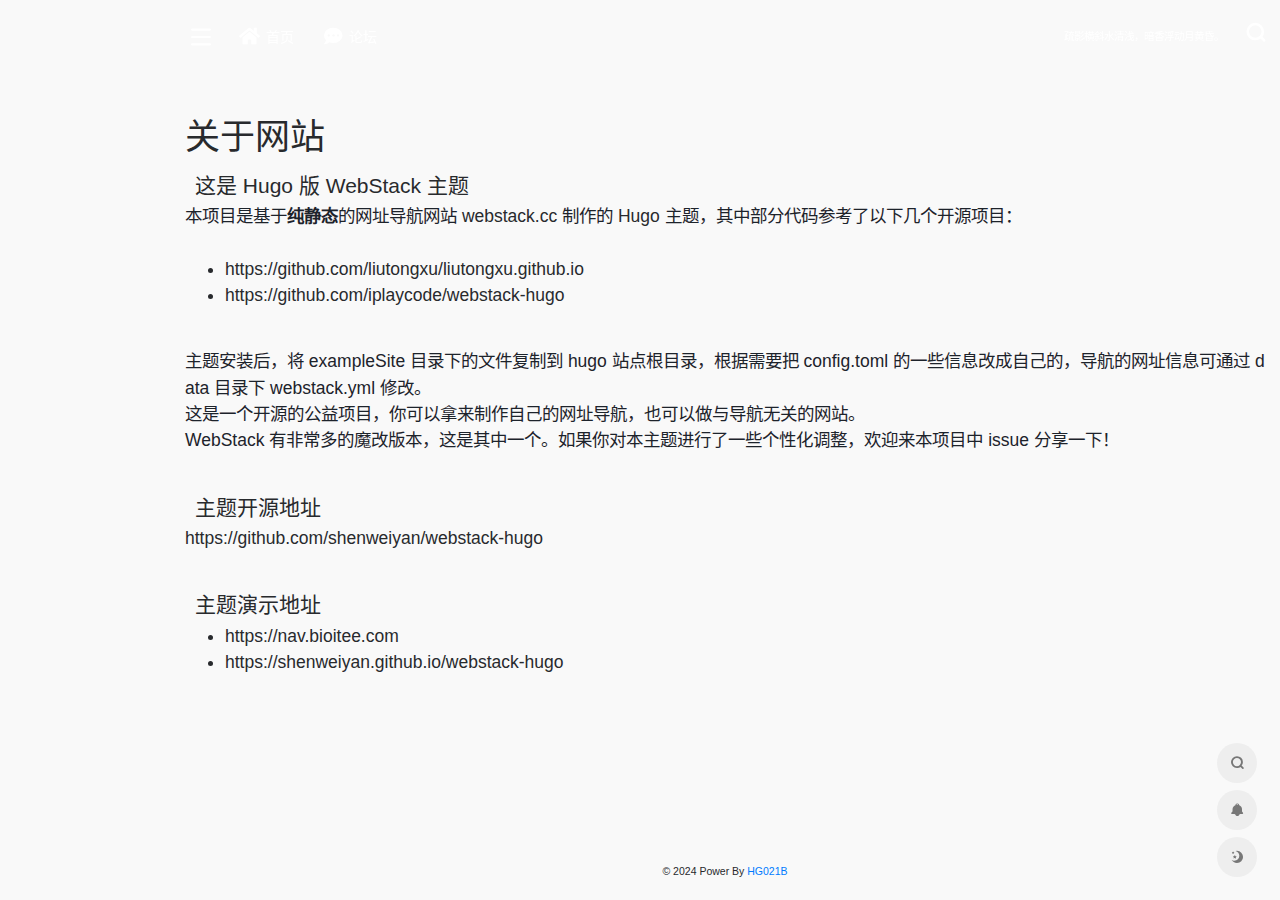
==== commit 24517d57: "add" ====
--- a/about/index.html
+++ b/about/index.html
@@ -1,14 +1,14 @@
 <!DOCTYPE html>
 <html lang="zh-CN">
 
-<head><script src="/livereload.js?mindelay=10&amp;v=2&amp;port=1313&amp;path=livereload" data-no-instant defer></script>
+<head>
     <meta charset="UTF-8" />
     <meta http-equiv="X-UA-Compatible" content="IE=edge, chrome=1" />
     <meta name="viewport"
         content="width=device-width, initial-scale=1.0, minimum-scale=1.0, maximum-scale=1.0, user-scalable=no" />
     <meta name="theme-color" content="#f9f9f9" />
     <title>HackingGroup 信息安全导航站</title>
-    <link rel="shortcut icon" href="/assets/images/favicon.ico" />
+    <link rel="shortcut icon" href="https://hackinggroup.org.cn/favicon.ico" />
     <meta name="keywords" content="HackingGroup 信息安全导航站" />
     
     <link rel="stylesheet" id="block-library-css"
